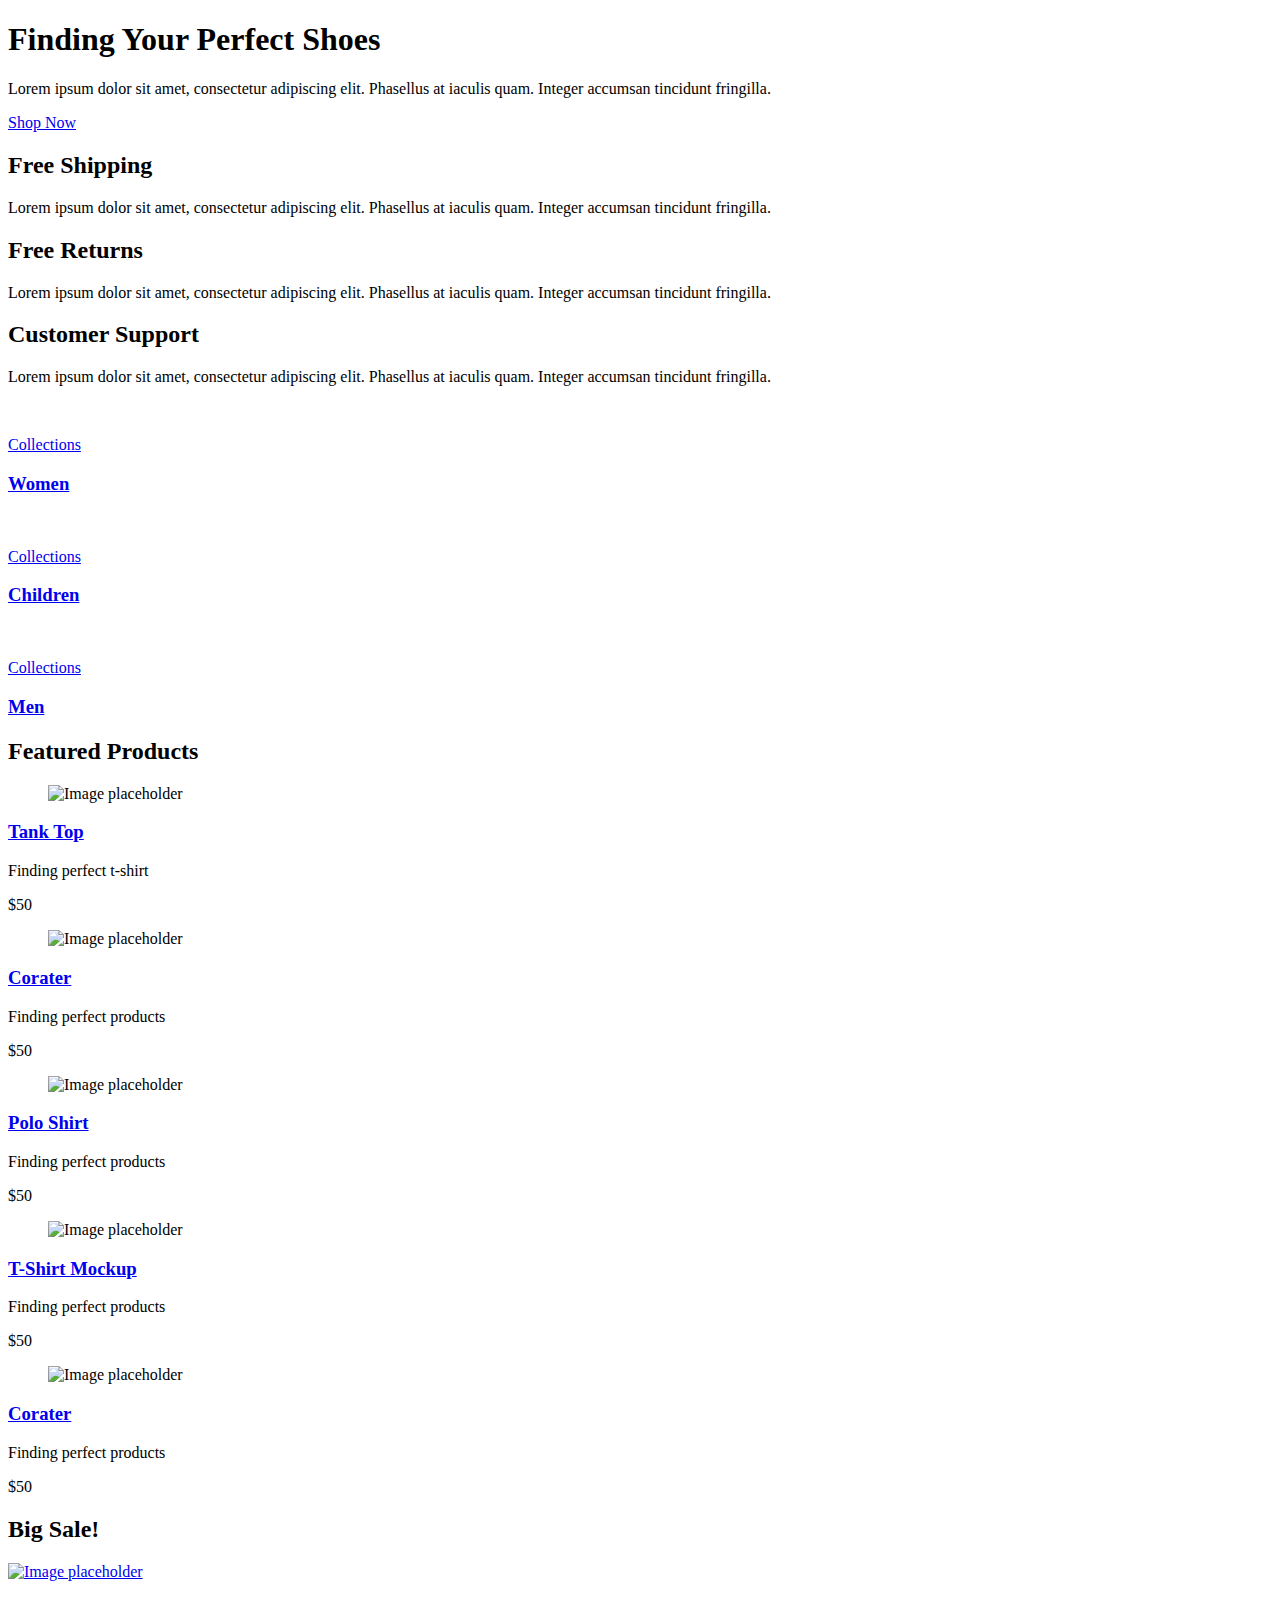
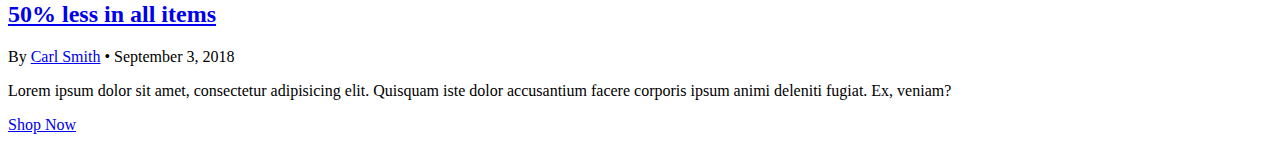
==== MiddleProject/src/main/webapp/index.html @ 2c1a3626 "html-tile" ====
<!DOCTYPE html>
<html lang="en">
  <head>
    <title>Shoppers &mdash; Colorlib e-Commerce Template</title>
    <meta charset="utf-8">
    <meta name="viewport" content="width=device-width, initial-scale=1, shrink-to-fit=no">

    <link rel="stylesheet" href="https://fonts.googleapis.com/css?family=Mukta:300,400,700"> 
    <link rel="stylesheet" href="fonts/icomoon/style.css">

    <link rel="stylesheet" href="css/bootstrap.min.css">
    <link rel="stylesheet" href="css/magnific-popup.css">
    <link rel="stylesheet" href="css/jquery-ui.css">
    <link rel="stylesheet" href="css/owl.carousel.min.css">
    <link rel="stylesheet" href="css/owl.theme.default.min.css">


    <link rel="stylesheet" href="css/aos.css">

    <link rel="stylesheet" href="css/style.css">
    
  </head>
  <body>
  
  <div class="site-wrap">
    <div class="site-blocks-cover" style="background-image: url(images/hero_1.jpg);" data-aos="fade">
      <div class="container">
        <div class="row align-items-start align-items-md-center justify-content-end">
          <div class="col-md-5 text-center text-md-left pt-5 pt-md-0">
            <h1 class="mb-2">Finding Your Perfect Shoes</h1>
            <div class="intro-text text-center text-md-left">
              <p class="mb-4">Lorem ipsum dolor sit amet, consectetur adipiscing elit. Phasellus at iaculis quam. Integer accumsan tincidunt fringilla. </p>
              <p>
                <a href="#" class="btn btn-sm btn-primary">Shop Now</a>
              </p>
            </div>
          </div>
        </div>
      </div>
    </div>

    <div class="site-section site-section-sm site-blocks-1">
      <div class="container">
        <div class="row">
          <div class="col-md-6 col-lg-4 d-lg-flex mb-4 mb-lg-0 pl-4" data-aos="fade-up" data-aos-delay="">
            <div class="icon mr-4 align-self-start">
              <span class="icon-truck"></span>
            </div>
            <div class="text">
              <h2 class="text-uppercase">Free Shipping</h2>
              <p>Lorem ipsum dolor sit amet, consectetur adipiscing elit. Phasellus at iaculis quam. Integer accumsan tincidunt fringilla.</p>
            </div>
          </div>
          <div class="col-md-6 col-lg-4 d-lg-flex mb-4 mb-lg-0 pl-4" data-aos="fade-up" data-aos-delay="100">
            <div class="icon mr-4 align-self-start">
              <span class="icon-refresh2"></span>
            </div>
            <div class="text">
              <h2 class="text-uppercase">Free Returns</h2>
              <p>Lorem ipsum dolor sit amet, consectetur adipiscing elit. Phasellus at iaculis quam. Integer accumsan tincidunt fringilla.</p>
            </div>
          </div>
          <div class="col-md-6 col-lg-4 d-lg-flex mb-4 mb-lg-0 pl-4" data-aos="fade-up" data-aos-delay="200">
            <div class="icon mr-4 align-self-start">
              <span class="icon-help"></span>
            </div>
            <div class="text">
              <h2 class="text-uppercase">Customer Support</h2>
              <p>Lorem ipsum dolor sit amet, consectetur adipiscing elit. Phasellus at iaculis quam. Integer accumsan tincidunt fringilla.</p>
            </div>
          </div>
        </div>
      </div>
    </div>

    <div class="site-section site-blocks-2">
      <div class="container">
        <div class="row">
          <div class="col-sm-6 col-md-6 col-lg-4 mb-4 mb-lg-0" data-aos="fade" data-aos-delay="">
            <a class="block-2-item" href="#">
              <figure class="image">
                <img src="images/women.jpg" alt="" class="img-fluid">
              </figure>
              <div class="text">
                <span class="text-uppercase">Collections</span>
                <h3>Women</h3>
              </div>
            </a>
          </div>
          <div class="col-sm-6 col-md-6 col-lg-4 mb-5 mb-lg-0" data-aos="fade" data-aos-delay="100">
            <a class="block-2-item" href="#">
              <figure class="image">
                <img src="images/children.jpg" alt="" class="img-fluid">
              </figure>
              <div class="text">
                <span class="text-uppercase">Collections</span>
                <h3>Children</h3>
              </div>
            </a>
          </div>
          <div class="col-sm-6 col-md-6 col-lg-4 mb-5 mb-lg-0" data-aos="fade" data-aos-delay="200">
            <a class="block-2-item" href="#">
              <figure class="image">
                <img src="images/men.jpg" alt="" class="img-fluid">
              </figure>
              <div class="text">
                <span class="text-uppercase">Collections</span>
                <h3>Men</h3>
              </div>
            </a>
          </div>
        </div>
      </div>
    </div>

    <div class="site-section block-3 site-blocks-2 bg-light">
      <div class="container">
        <div class="row justify-content-center">
          <div class="col-md-7 site-section-heading text-center pt-4">
            <h2>Featured Products</h2>
          </div>
        </div>
        <div class="row">
          <div class="col-md-12">
            <div class="nonloop-block-3 owl-carousel">
              <div class="item">
                <div class="block-4 text-center">
                  <figure class="block-4-image">
                    <img src="images/cloth_1.jpg" alt="Image placeholder" class="img-fluid">
                  </figure>
                  <div class="block-4-text p-4">
                    <h3><a href="#">Tank Top</a></h3>
                    <p class="mb-0">Finding perfect t-shirt</p>
                    <p class="text-primary font-weight-bold">$50</p>
                  </div>
                </div>
              </div>
              <div class="item">
                <div class="block-4 text-center">
                  <figure class="block-4-image">
                    <img src="images/shoe_1.jpg" alt="Image placeholder" class="img-fluid">
                  </figure>
                  <div class="block-4-text p-4">
                    <h3><a href="#">Corater</a></h3>
                    <p class="mb-0">Finding perfect products</p>
                    <p class="text-primary font-weight-bold">$50</p>
                  </div>
                </div>
              </div>
              <div class="item">
                <div class="block-4 text-center">
                  <figure class="block-4-image">
                    <img src="images/cloth_2.jpg" alt="Image placeholder" class="img-fluid">
                  </figure>
                  <div class="block-4-text p-4">
                    <h3><a href="#">Polo Shirt</a></h3>
                    <p class="mb-0">Finding perfect products</p>
                    <p class="text-primary font-weight-bold">$50</p>
                  </div>
                </div>
              </div>
              <div class="item">
                <div class="block-4 text-center">
                  <figure class="block-4-image">
                    <img src="images/cloth_3.jpg" alt="Image placeholder" class="img-fluid">
                  </figure>
                  <div class="block-4-text p-4">
                    <h3><a href="#">T-Shirt Mockup</a></h3>
                    <p class="mb-0">Finding perfect products</p>
                    <p class="text-primary font-weight-bold">$50</p>
                  </div>
                </div>
              </div>
              <div class="item">
                <div class="block-4 text-center">
                  <figure class="block-4-image">
                    <img src="images/shoe_1.jpg" alt="Image placeholder" class="img-fluid">
                  </figure>
                  <div class="block-4-text p-4">
                    <h3><a href="#">Corater</a></h3>
                    <p class="mb-0">Finding perfect products</p>
                    <p class="text-primary font-weight-bold">$50</p>
                  </div>
                </div>
              </div>
            </div>
          </div>
        </div>
      </div>
    </div>

    <div class="site-section block-8">
      <div class="container">
        <div class="row justify-content-center  mb-5">
          <div class="col-md-7 site-section-heading text-center pt-4">
            <h2>Big Sale!</h2>
          </div>
        </div>
        <div class="row align-items-center">
          <div class="col-md-12 col-lg-7 mb-5">
            <a href="#"><img src="images/blog_1.jpg" alt="Image placeholder" class="img-fluid rounded"></a>
          </div>
          <div class="col-md-12 col-lg-5 text-center pl-md-5">
            <h2><a href="#">50% less in all items</a></h2>
            <p class="post-meta mb-4">By <a href="#">Carl Smith</a> <span class="block-8-sep">&bullet;</span> September 3, 2018</p>
            <p>Lorem ipsum dolor sit amet, consectetur adipisicing elit. Quisquam iste dolor accusantium facere corporis ipsum animi deleniti fugiat. Ex, veniam?</p>
            <p><a href="#" class="btn btn-primary btn-sm">Shop Now</a></p>
          </div>
        </div>
      </div>
    </div>
  </div>

  <script src="js/jquery-3.3.1.min.js"></script>
  <script src="js/jquery-ui.js"></script>
  <script src="js/popper.min.js"></script>
  <script src="js/bootstrap.min.js"></script>
  <script src="js/owl.carousel.min.js"></script>
  <script src="js/jquery.magnific-popup.min.js"></script>
  <script src="js/aos.js"></script>

  <script src="js/main.js"></script>
    
  </body>
</html>
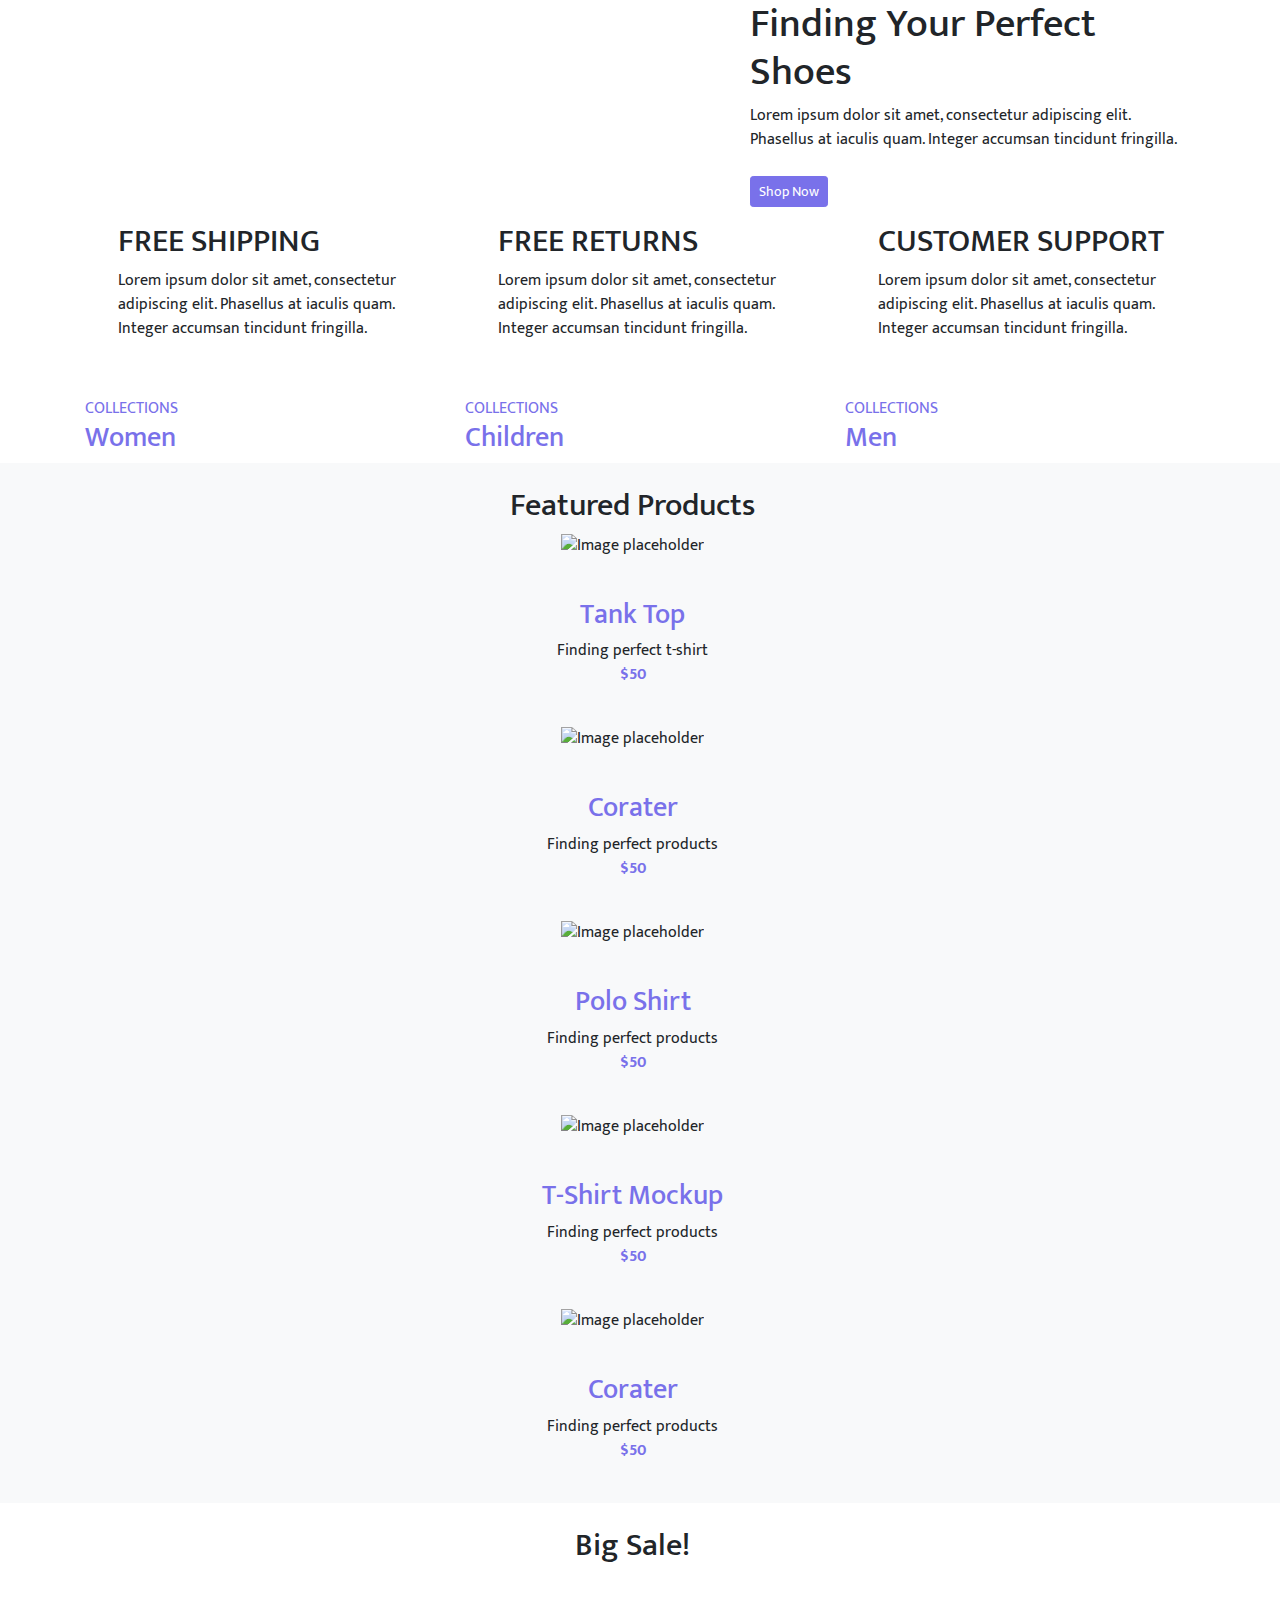
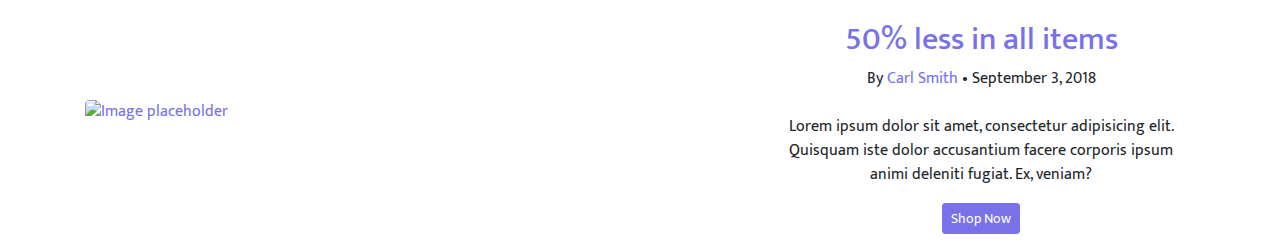
==== commit 7835d799: "0503//2시" ====
--- a/MiddleProject/src/main/webapp/index.html
+++ b/MiddleProject/src/main/webapp/index.html
@@ -38,7 +38,6 @@
         </div>
       </div>
     </div>
-
     <div class="site-section site-section-sm site-blocks-1">
       <div class="container">
         <div class="row">
